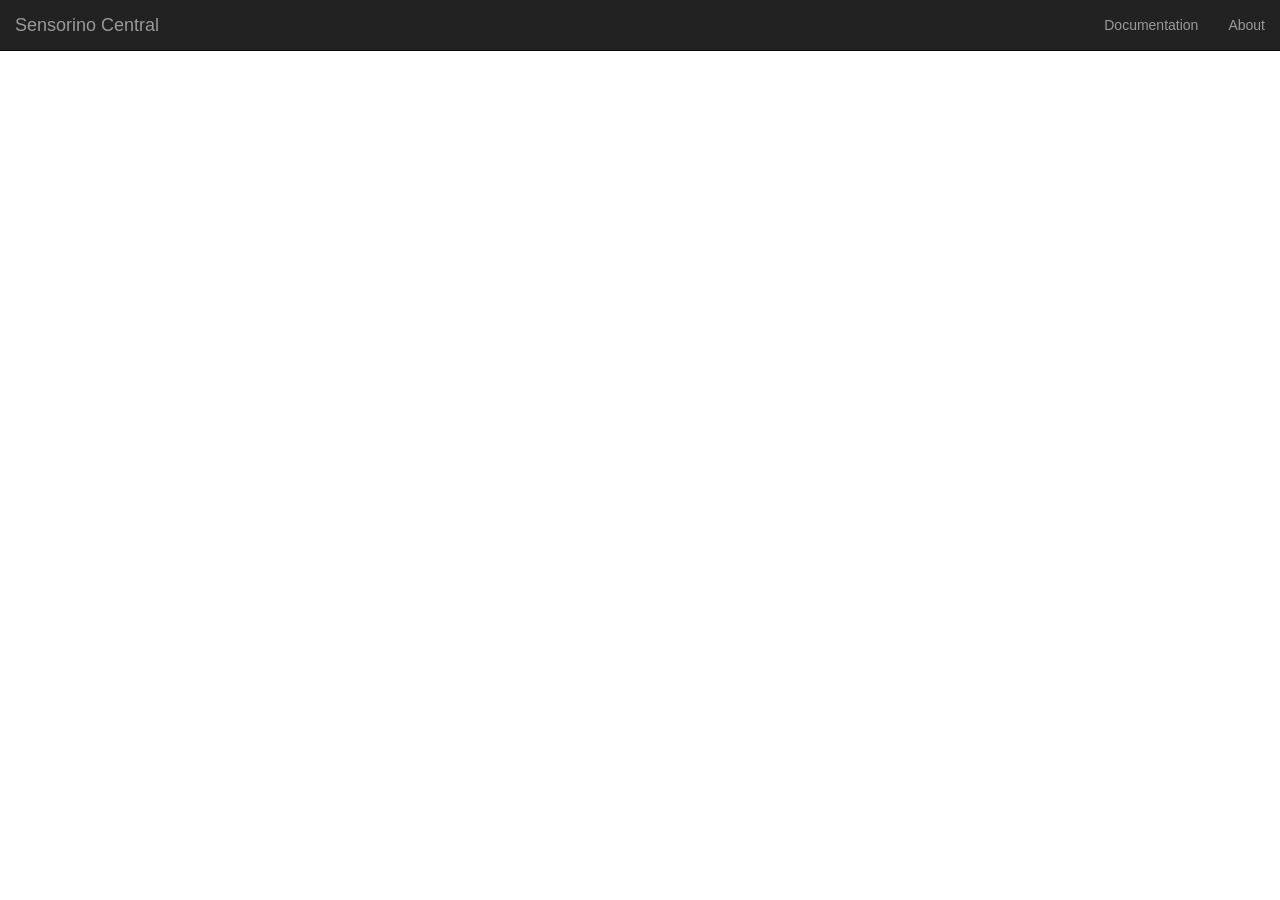
==== web/app/index.html @ 9c4d12c2 "first commit in public repository, still needs plenty of work" ====
<!doctype html>
<html lang="en" ng-app="sensorinoApp">
<head>
    <meta charset="utf-8">
    <meta http-equiv="X-UA-Compatible" content="IE=edge">
    <meta content="width=device-width, initial-scale=1" name="viewport">
    <title>Sensorino Central</title>
    <link rel="stylesheet" href="css/btrp.min.css">
    <link rel="stylesheet" href="css/dashboard.css">
    <script src='js/jquery.min.js'></script>
    <script src="lib/angular/angular.js"></script>
    <script src="lib/angular/angular-route.js"></script>
    <script src="js/lodash.js"></script>
    <script src="js/restangular.js"></script>
    <script src='js/d3.min.js'></script>
    <script src='js/angular-charts.min.js'></script> 
    <script src="js/controllers.js"></script>
    <script src='js/mosquitto-1.1.js'></script>

</head>

<body>

     <div class="navbar navbar-inverse navbar-fixed-top" role="navigation">
          <div class="container-fluid">
            <div class="navbar-header">
              <button type="button" class="navbar-toggle" data-toggle="collapse" data-target=".navbar-collapse">
                <span class="sr-only">Toggle navigation</span>
                <span class="icon-bar"></span>
                <span class="icon-bar"></span>
                <span class="icon-bar"></span>
              </button>
              <a class="navbar-brand" href="#">Sensorino Central</a>
            </div>
            <div class="navbar-collapse collapse">
              <ul class="nav navbar-nav navbar-right">
                <li><a href="#">Documentation</a></li>
                <li><a href="#">About</a></li>
              </ul>
            </div>
        </div>
    </div>

    <div ng-view class="container-fluid"></div>      

</body>
</html>
---- web/app/css/dashboard.css ----
/*
 * Base structure
 */

/* Move down content because we have a fixed navbar that is 50px tall */
body {
  padding-top: 50px;
}


/*
 * Global add-ons
 */

.sub-header {
  padding-bottom: 10px;
  border-bottom: 1px solid #eee;
}


/*
 * Sidebar
 */

/* Hide for mobile, show later */
.sidebar {
  display: none;
}
@media (min-width: 768px) {
  .sidebar {
    position: fixed;
    top: 51px;
    bottom: 0;
    left: 0;
    z-index: 1000;
    display: block;
    padding: 20px;
    overflow-x: hidden;
    overflow-y: auto; /* Scrollable contents if viewport is shorter than content. */
    background-color: #f5f5f5;
    border-right: 1px solid #eee;
  }
}

/* Sidebar navigation */
.nav-sidebar {
  margin-right: -21px; /* 20px padding + 1px border */
  margin-bottom: 20px;
  margin-left: -20px;
}
.nav-sidebar > li > a {
  padding-right: 20px;
  padding-left: 20px;
}
.nav-sidebar > .active > a {
  color: #fff;
  background-color: #428bca;
}


/*
 * Main content
 */

.main {
  padding: 20px;
}
@media (min-width: 768px) {
  .main {
    padding-right: 40px;
    padding-left: 40px;
  }
}
.main .page-header {
  margin-top: 0;
}


/*
 * Placeholder dashboard ideas
 */

.placeholders {
  margin-bottom: 30px;
  text-align: center;
}
.placeholders h4 {
  margin-bottom: 0;
}
.placeholder {
  margin-bottom: 20px;
}
.placeholder img {
  display: inline-block;
  border-radius: 50%;
}
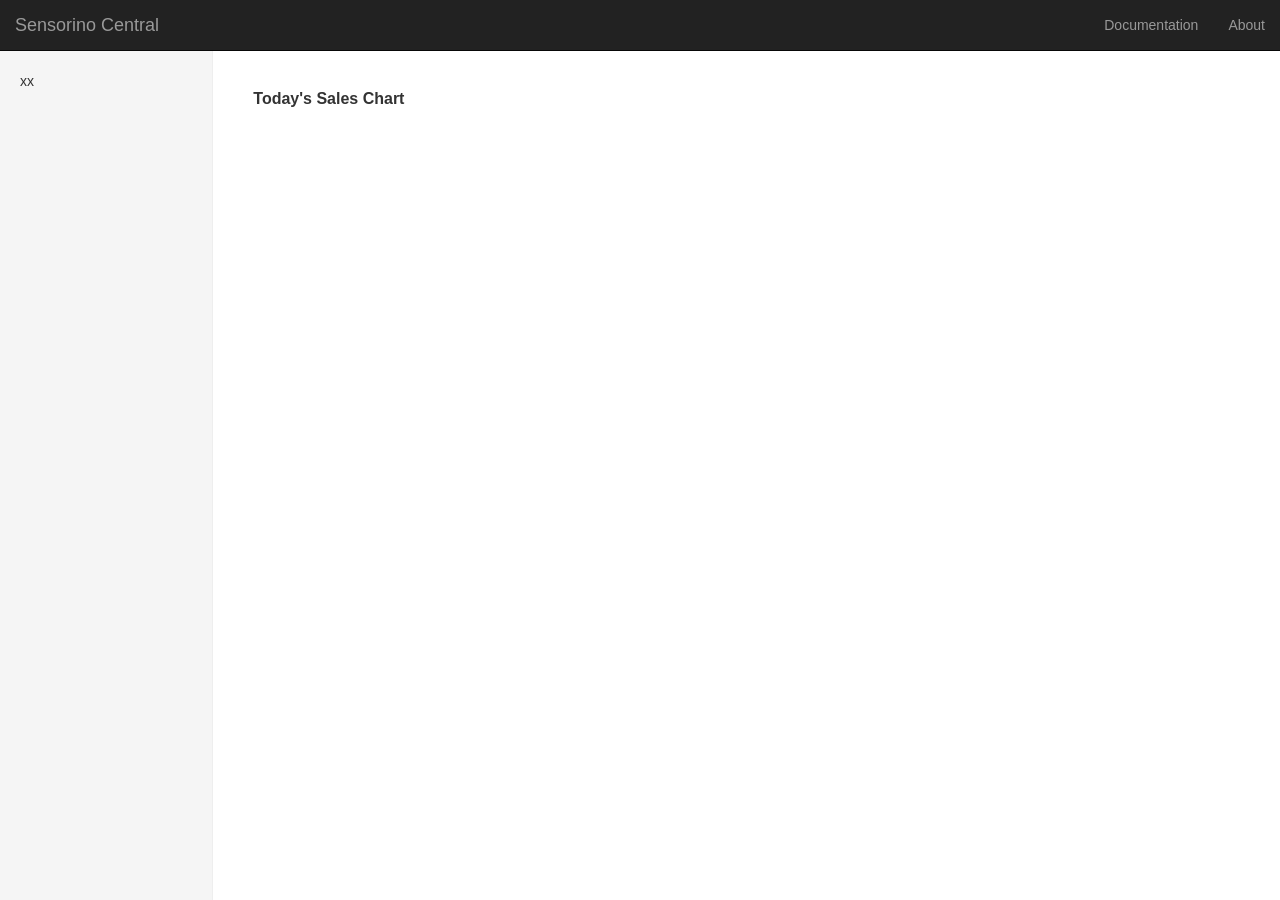
==== commit 6ccb12c8: "work on graphs" ====
--- a/web/app/index.html
+++ b/web/app/index.html
@@ -7,6 +7,7 @@
     <title>Sensorino Central</title>
     <link rel="stylesheet" href="css/btrp.min.css">
     <link rel="stylesheet" href="css/dashboard.css">
+    <link rel="stylesheet" href="css/chart.css">
     <script src='js/jquery.min.js'></script>
     <script src="lib/angular/angular.js"></script>
     <script src="lib/angular/angular-route.js"></script>
@@ -41,7 +42,13 @@
         </div>
     </div>
 
-    <div ng-view class="container-fluid"></div>      
+    <div ng-view class="container-fluid"></div>    
+<div class="col-sm-3 col-md-2 sidebar">xx</div>
+<div class="col-sm-9 col-sm-offset-3 col-md-10 col-md-offset-2 main"  ng-controller="SalesController">
+  <h1>Today's Sales Chart</h1>
+  <div linear-chart chart-data="salesData"></div>
+</div>
+
 
 </body>
 </html>
--- a/web/app/css/chart.css
+++ b/web/app/css/chart.css
@@ -0,0 +1,21 @@
+.axis path,
+.axis line{
+  fill: none;
+  stroke:black;
+  shape-rendering:crispEdge;
+}
+
+.axis text{
+  font-family: sans-serif;
+  font-size: 10px;
+}
+
+h1{
+  font-family: sans-serif;
+  font-weight: bold;
+  font-size: 16px;
+}
+.tick
+{
+  stroke-dasharray: 1, 2;
+}
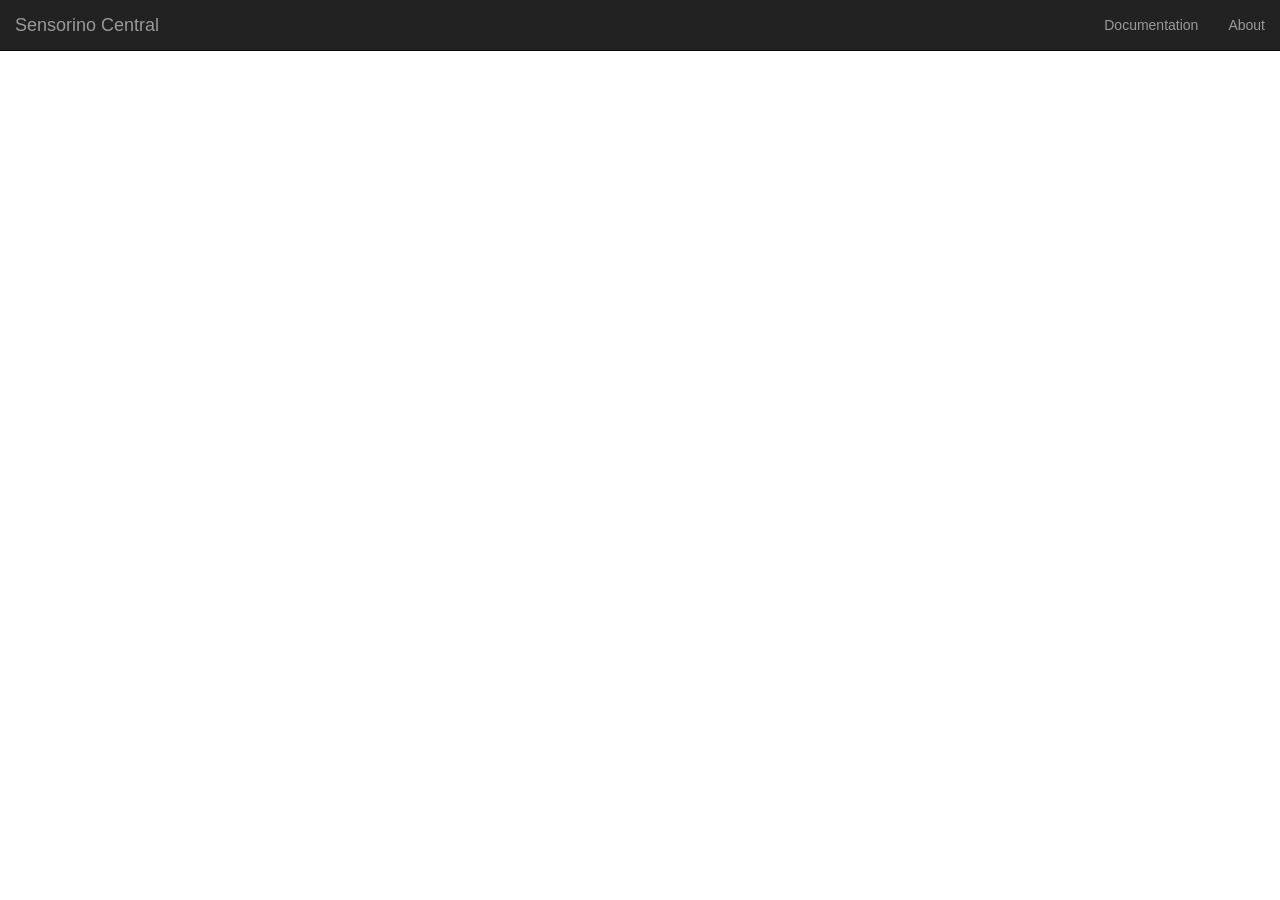
==== commit 0c0464fe: "more serial comm" ====
--- a/web/app/index.html
+++ b/web/app/index.html
@@ -17,6 +17,8 @@
     <script src='js/angular-charts.min.js'></script> 
     <script src="js/controllers.js"></script>
     <script src='js/mosquitto-1.1.js'></script>
+    <script src='lib/angular-notifications/notification.js'></script>
+    
 
 </head>
 
@@ -42,12 +44,11 @@
         </div>
     </div>
 
-    <div ng-view class="container-fluid"></div>    
-<div class="col-sm-3 col-md-2 sidebar">xx</div>
-<div class="col-sm-9 col-sm-offset-3 col-md-10 col-md-offset-2 main"  ng-controller="SalesController">
-  <h1>Today's Sales Chart</h1>
-  <div linear-chart chart-data="salesData"></div>
-</div>
+<div ng-view class="container-fluid">
+ <div notifications="bottom right"></div>
+
+
+</div>    
 
 
 </body>
